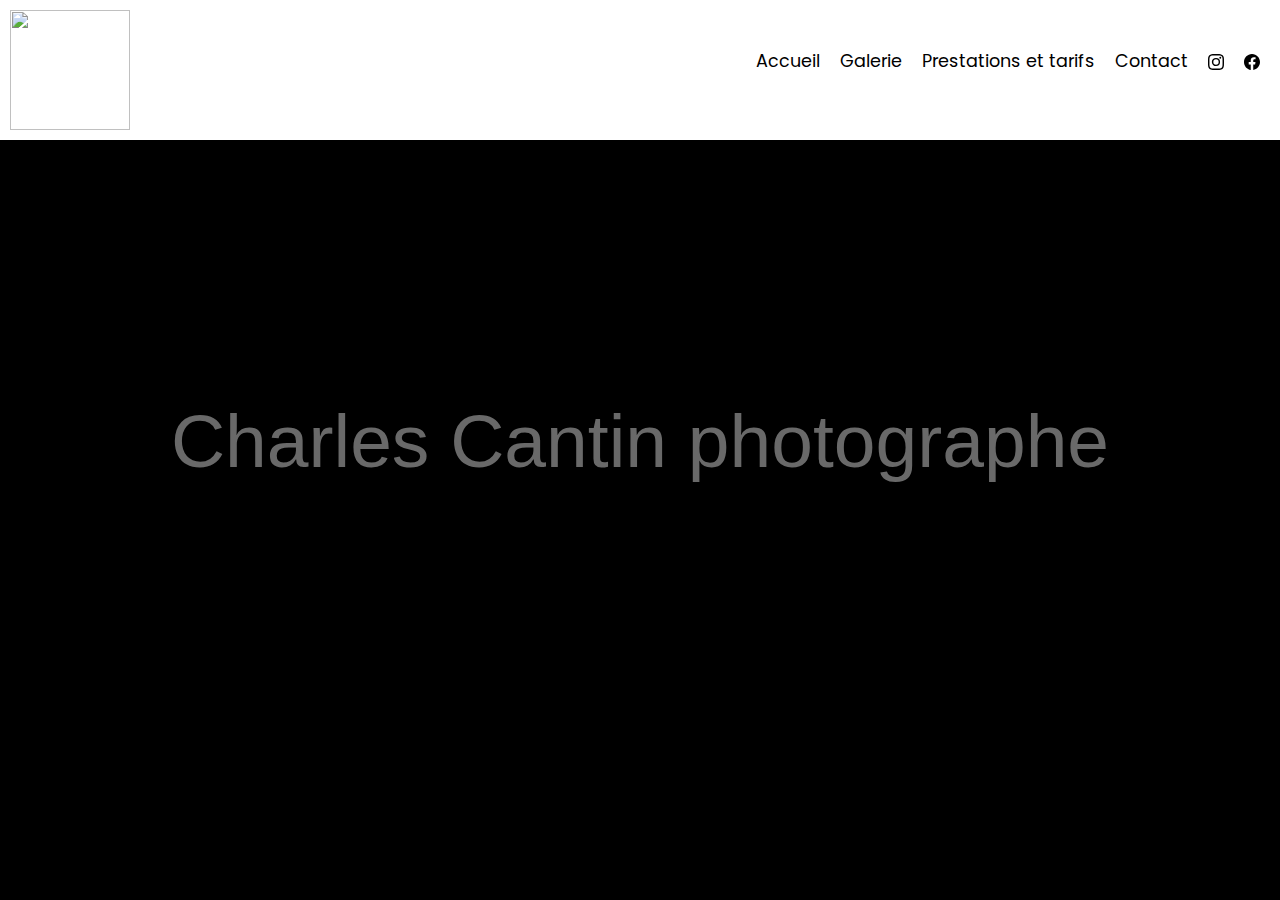
==== index.html @ 156b200c "Premier envoie des fichiers html, css et js" ====
<!DOCTYPE html>
<html lang="fr">
<head>
  <meta charset="UTF-8">
  <meta http-equiv="X-UA-Compatible" content="IE=edge">
  <meta name="viewport" content="width=device-width, initial-scale=1.0">
  <link rel="stylesheet" href="https://cdn.jsdelivr.net/npm/bootstrap@4.4.1/dist/css/bootstrap.min.css" integrity="sha384-Vkoo8x4CGsO3+Hhxv8T/Q5PaXtkKtu6ug5TOeNV6gBiFeWPGFN9MuhOf23Q9Ifjh" crossorigin="anonymous">
  <link rel="stylesheet" href="style.css">
  <title>Charles Cantin photographe</title>
</head>
<header>
  <nav class="navbar dark-mode" role="navigation">
    <div class="navbar__logo"><img src="image/logo.jpg" class="logo"></div>    
      <ul class="navbar__links">
        <li class="navbar__link first"><a href="index.html">Accueil</a></li>
        <li class="navbar__link second"><a href="galerie.html">Galerie</a></li>
        <li class="navbar__link third"><a href="tarif.html">Prestations et tarifs</a></li>
        <li class="navbar__link four"><a href="contact.html">Contact</a></li>
        <li class="navbar__link four"><svg xmlns="http://www.w3.org/2000/svg" width="16" height="16" fill="currentColor" class="bi bi-instagram" viewBox="0 0 16 16">
          <path d="M8 0C5.829 0 5.556.01 4.703.048 3.85.088 3.269.222 2.76.42a3.917 3.917 0 0 0-1.417.923A3.927 3.927 0 0 0 .42 2.76C.222 3.268.087 3.85.048 4.7.01 5.555 0 5.827 0 8.001c0 2.172.01 2.444.048 3.297.04.852.174 1.433.372 1.942.205.526.478.972.923 1.417.444.445.89.719 1.416.923.51.198 1.09.333 1.942.372C5.555 15.99 5.827 16 8 16s2.444-.01 3.298-.048c.851-.04 1.434-.174 1.943-.372a3.916 3.916 0 0 0 1.416-.923c.445-.445.718-.891.923-1.417.197-.509.332-1.09.372-1.942C15.99 10.445 16 10.173 16 8s-.01-2.445-.048-3.299c-.04-.851-.175-1.433-.372-1.941a3.926 3.926 0 0 0-.923-1.417A3.911 3.911 0 0 0 13.24.42c-.51-.198-1.092-.333-1.943-.372C10.443.01 10.172 0 7.998 0h.003zm-.717 1.442h.718c2.136 0 2.389.007 3.232.046.78.035 1.204.166 1.486.275.373.145.64.319.92.599.28.28.453.546.598.92.11.281.24.705.275 1.485.039.843.047 1.096.047 3.231s-.008 2.389-.047 3.232c-.035.78-.166 1.203-.275 1.485a2.47 2.47 0 0 1-.599.919c-.28.28-.546.453-.92.598-.28.11-.704.24-1.485.276-.843.038-1.096.047-3.232.047s-2.39-.009-3.233-.047c-.78-.036-1.203-.166-1.485-.276a2.478 2.478 0 0 1-.92-.598 2.48 2.48 0 0 1-.6-.92c-.109-.281-.24-.705-.275-1.485-.038-.843-.046-1.096-.046-3.233 0-2.136.008-2.388.046-3.231.036-.78.166-1.204.276-1.486.145-.373.319-.64.599-.92.28-.28.546-.453.92-.598.282-.11.705-.24 1.485-.276.738-.034 1.024-.044 2.515-.045v.002zm4.988 1.328a.96.96 0 1 0 0 1.92.96.96 0 0 0 0-1.92zm-4.27 1.122a4.109 4.109 0 1 0 0 8.217 4.109 4.109 0 0 0 0-8.217zm0 1.441a2.667 2.667 0 1 1 0 5.334 2.667 2.667 0 0 1 0-5.334z"/>
        </svg></li>
        <li class="navbar__link four"><svg xmlns="http://www.w3.org/2000/svg" width="16" height="16" fill="currentColor" class="bi bi-facebook" viewBox="0 0 16 16">
          <path d="M16 8.049c0-4.446-3.582-8.05-8-8.05C3.58 0-.002 3.603-.002 8.05c0 4.017 2.926 7.347 6.75 7.951v-5.625h-2.03V8.05H6.75V6.275c0-2.017 1.195-3.131 3.022-3.131.876 0 1.791.157 1.791.157v1.98h-1.009c-.993 0-1.303.621-1.303 1.258v1.51h2.218l-.354 2.326H9.25V16c3.824-.604 6.75-3.934 6.75-7.951z"/>
        </svg></li>
      </ul>   
      <button class="burger">
        <span class="bar"></span>  
      </button>
  </nav>   
</header>
<body class="accueil">
  <h1 class="name">Charles Cantin photographe</h1>

</body>
<script src="main.js"></script>
<script src="https://code.jquery.com/jquery-3.4.1.slim.min.js" integrity="sha384-J6qa4849blE2+poT4WnyKhv5vZF5SrPo0iEjwBvKU7imGFAV0wwj1yYfoRSJoZ+n" crossorigin="anonymous"></script>
<script src="https://cdn.jsdelivr.net/npm/popper.js@1.16.0/dist/umd/popper.min.js" integrity="sha384-Q6E9RHvbIyZFJoft+2mJbHaEWldlvI9IOYy5n3zV9zzTtmI3UksdQRVvoxMfooAo" crossorigin="anonymous"></script>
<script src="https://cdn.jsdelivr.net/npm/bootstrap@4.4.1/dist/js/bootstrap.min.js" integrity="sha384-wfSDF2E50Y2D1uUdj0O3uMBJnjuUD4Ih7YwaYd1iqfktj0Uod8GCExl3Og8ifwB6" crossorigin="anonymous"></script>
</html>
---- style.css ----
@import url('https://fonts.googleapis.com/css2?family=Poppins:wght@200&display=swap');

/* Variables */
:root {
  --font-size:1rem;
}
.light-mode {
  --navbar-color:#F0F0F0;
  --navbar-bg-color: #222;  
}
.dark-mode {
  --navbar-color: #000;
  --navbar-bg-color: #FFF; 
}

/* Reset */
* {
  box-sizing:border-box; 
  outline:none;
  margin:0;
  padding:0;
}
ul {
  list-style:none;
}

/* Style de base */
body {
  margin:0;
  font-size:var(--font-size);
  font-family: 'Poppins', sans-serif;
  background-color: rgb(3, 3, 3);
}
.main-content {
  padding:1rem;
}
/* Navbar */
.navbar {  
  display:flex;
  align-items:center; 
  justify-content:space-between;   
  padding:10px;
  font-size:1.1rem;
  background:var(--navbar-bg-color);
  color:var(--navbar-color);
}
.navbar__links { 
  display:flex;  
}
.navbar__link { 
  padding:0 10px;
}
.navbar__link > a { 
  color:var(--navbar-color);
  text-decoration:none;
}
.burger {
  display:none;
}
.name {
  text-align: center;
  margin-top: 20%;
  font-size: 75px;
  color: dimgray;
  font-family: Smooch Sans, sans-serif;
}

h2, h1 {
  font-family: Smooch Sans, sans-serif;
  text-align: center;
  color: dimgray;
  font-size: 45px;
  margin-top: 15px;
}
.tarif {
  display: block;
  text-align: center;
  color: dimgray;    
}

.mariage {
  width: 80%;
  height: auto;
  margin:25px;
}

.icons {
  margin-left: 45rem;
  color: black;
}
label {
  color: darkgrey;
  margin: 1.5rem;
}
.card  {
  width: auto;
  height: auto;
  margin: 10px;
}
.accueil {
   background-color: #000;
   background-image: url(image/couv-3.png);
   background-repeat: no-repeat;
   background-size: cover;
}
.logo  {
  width: 120px;
  height: 120px;
}
.card-body {
  background-color: lavender;
  font-family: Smooch Sans, sans-serif;
  color: dimgray;
  font-size: x-large;
}
form {
  text-align: center;
  margin: 15px;
  font-family: Smooch Sans, sans-serif;
  color: dimgray;
}
.submit {
  background-color: dimgray;
  color: rgb(253, 252, 250);
}

/*  Mobile écran */
@media screen and (max-width:767.98px) {
  .navbar__links { 
    overflow:hidden;
    display:flex;
    flex-direction:column;
    width:0;
    height:calc(100vh - 65px);  
    position:absolute; z-index: 5;

    top:65px;
    right:0;     
    background:var(--navbar-bg-color);     
    transform: translateX(110%);
    transition: all .5s ease-in-out;
  }
  .show-nav .navbar__links { 
    
    width:100vw;    
    transform: translateX(0);
  } 
  .navbar__link {    
    transform: translateX(101%);
    transition: all .5s ease-in-out;
  }
  
  .show-nav .navbar__link  {        
    transform: translateX(0);    
  }   
  .navbar__link > a {
    display:block;
    padding:1rem;
    font-size:1.6rem;
    color:var(--navbar-color);  
    transition: all .4s ease-in-out;
  }
  .navbar__link > a:hover {
    padding-left:2rem;
    letter-spacing:5px;
  }
  
  /* Toggle menu */
  .burger {
    display:block;
    position:relative;
    padding:0;
    width:45px;
    height:45px;
    border:none;
    background:transparent;
    cursor:pointer;
  }
  .bar {
    display:block;    
    width:45px;
    height:4px;  
    border-radius:3px;
    background:var(--navbar-color); 
    transition: all .5s ease-in-out;   
  }
  .bar::before, .bar::after {
    content:"";
    width:45px;
    height:4px;
    position:absolute; 
    left:0;  
    background:var(--navbar-color); 
    border-radius:3px;    
    transition: all .5s ease-in-out;
  }
  .bar::before {
    transform:translateY(-12px)
  }
  .bar::after {
    transform:translateY(12px)
  }
  .show-nav .bar {
    width:0;
    background:transparent;    
  }
  .show-nav .bar::before {
    transform:rotate(45deg);
  }
  .show-nav .bar::after {
    transform:rotate(-45deg);
  }
  .mariage .card {
    display: block;
    width: auto;
    height: auto;
  }
  .accueil {
    background-color: #000;
    background-image: url(image/camera.png);
    width: auto;
    height: 100%;
  }
  .name {
    text-align: center;
    margin-top: 50%;
    font-size: 45px;
    color: firebrick;
  }
  .presta {
    width: 90%;
    height: auto;
  }
  .logo  {
    width: 60px;
    height: 60px;
  }
  .card {
    width: auto;
    height: auto;
    font-size: medium;
  }
  h1, h2 {
    font-family: Smooch Sans, sans-serif;
    color: dimgray;
    font-size: x-large;
  }
  
  
  
  /* Bonus - Animations */
  .show-nav .first {      
    transition: all 1s ease-out;
  } 
  .show-nav .second {      
    transition: all 1.1s ease-out;
  } 
  .show-nav .third {      
    transition: all 1.2s ease-out;
  } 
  .show-nav .four {      
    transition: all 1.3s ease-out;
  }
  
 
  
}

/*  Medium device - Bonus */
@media screen and (min-width:768px) {
  .navbar__link > a::after {
    display:block;
    content:"";
    width:0;
    height:1px;
    background:var(--navbar-color);
    transition:width .4s;
  }
  .navbar__link:hover > a::after {
    width:100%;
  }
}
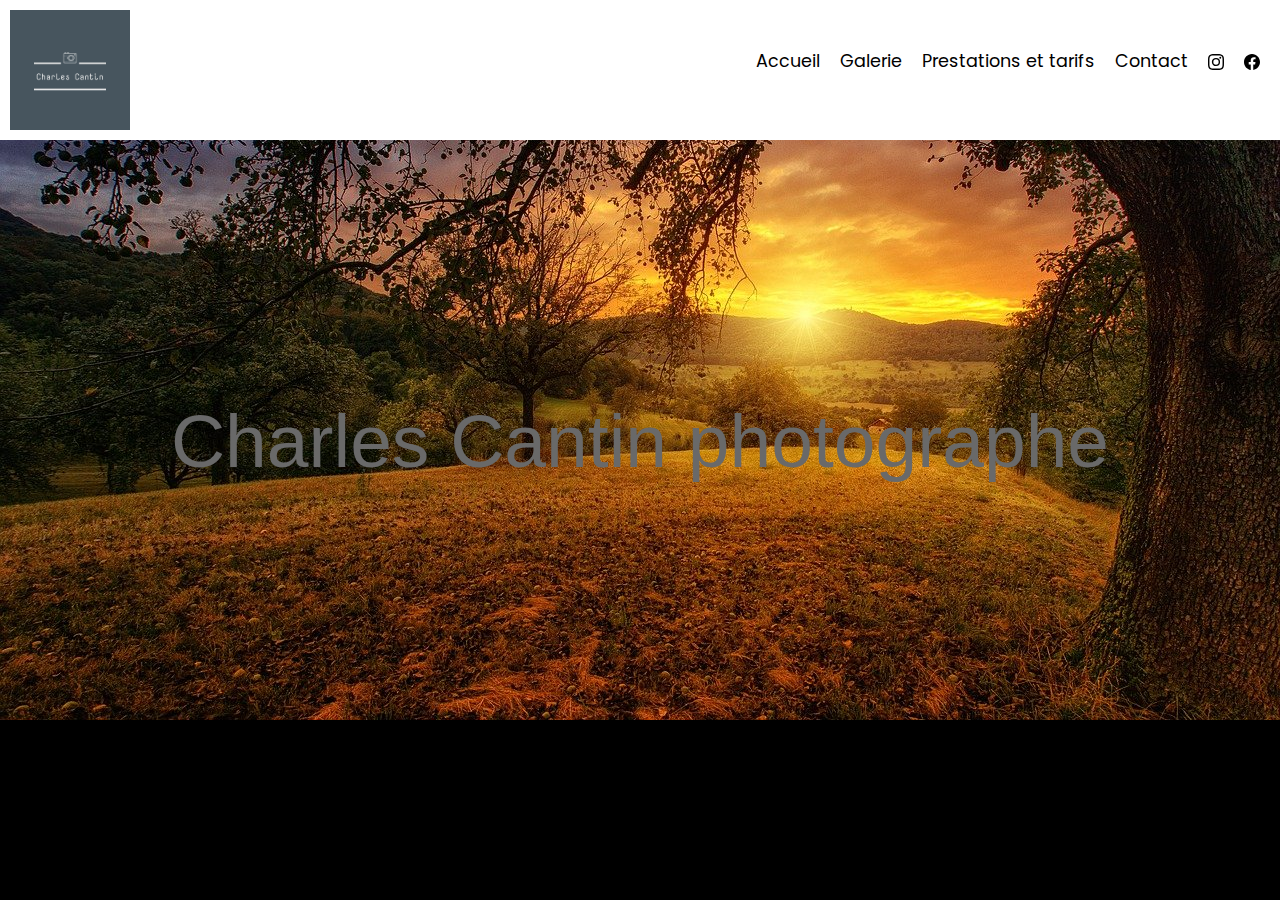
==== commit 945b9d2a: "modification de index.html" ====
--- a/index.html
+++ b/index.html
@@ -7,6 +7,7 @@
   <link rel="stylesheet" href="https://cdn.jsdelivr.net/npm/bootstrap@4.4.1/dist/css/bootstrap.min.css" integrity="sha384-Vkoo8x4CGsO3+Hhxv8T/Q5PaXtkKtu6ug5TOeNV6gBiFeWPGFN9MuhOf23Q9Ifjh" crossorigin="anonymous">
   <link rel="stylesheet" href="style.css">
   <title>Charles Cantin photographe</title>
+  <script src="https://identity.netlify.com/v1/netlify-identity-widget.js"></script>
 </head>
 <header>
   <nav class="navbar dark-mode" role="navigation">
@@ -30,7 +31,17 @@
 </header>
 <body class="accueil">
   <h1 class="name">Charles Cantin photographe</h1>
-
+  <script>
+    if (window.netlifyIdentity) {
+      window.netlifyIdentity.on("init", user => {
+        if (!user) {
+          window.netlifyIdentity.on("login", () => {
+            document.location.href = "/admin/";
+          });
+        }
+      });
+    }
+  </script>
 </body>
 <script src="main.js"></script>
 <script src="https://code.jquery.com/jquery-3.4.1.slim.min.js" integrity="sha384-J6qa4849blE2+poT4WnyKhv5vZF5SrPo0iEjwBvKU7imGFAV0wwj1yYfoRSJoZ+n" crossorigin="anonymous"></script>
--- a/style.css
+++ b/style.css
@@ -75,7 +75,10 @@
 .tarif {
   display: block;
   text-align: center;
-  color: dimgray;    
+  color: dimgray;
+   color: whitesmoke;
+  font-family: Smooch Sans, sans-serif;
+  font-size: large; 
 }
 
 .mariage {
@@ -279,4 +282,4 @@
   .navbar__link:hover > a::after {
     width:100%;
   }
-}+}
